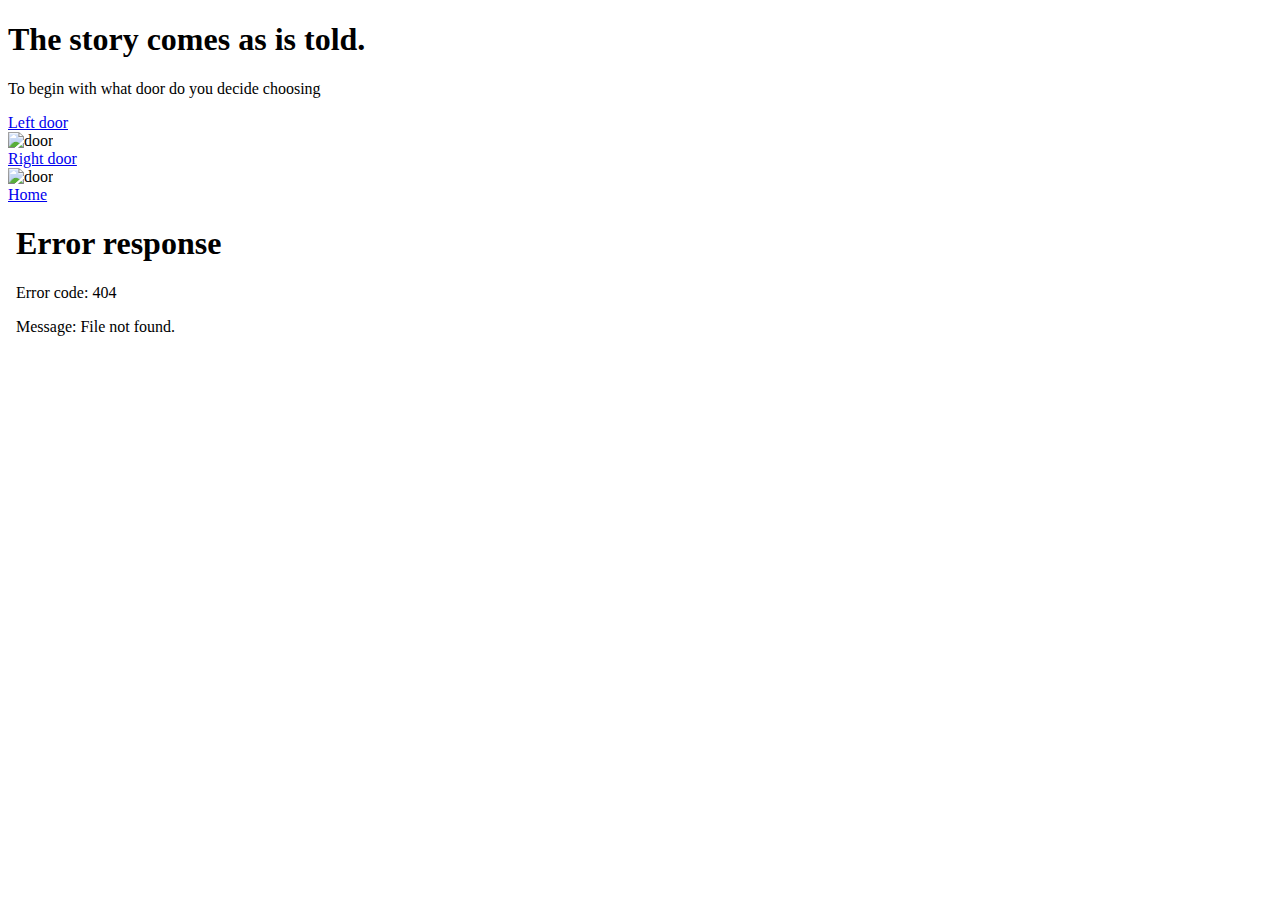
==== MMP100/final project/index.html @ 3996a54e "Create index.html" ====
<!DOCTYPE html>
<html>
<head>
	<link rel="stylesheet" type="text/css" href="style.css">
	<title>Random guesses with a mutual purpose</title>
</head>
<body>
<h1>The story comes as is told.</h1>
<p>To begin with what door do you decide choosing</p>
<li><a href="leftdoor.html">Left door</a></li>
<img src="leftdoor.jpg" alt="door">
<li><a href="rightdoor.html">Right door</a></li>
<img src="rightdoor.jpg" alt="door">
<footer><li><a href="index.html">Home</a></li></footer>
<embed src="menu.mp3">
</body>
</html>
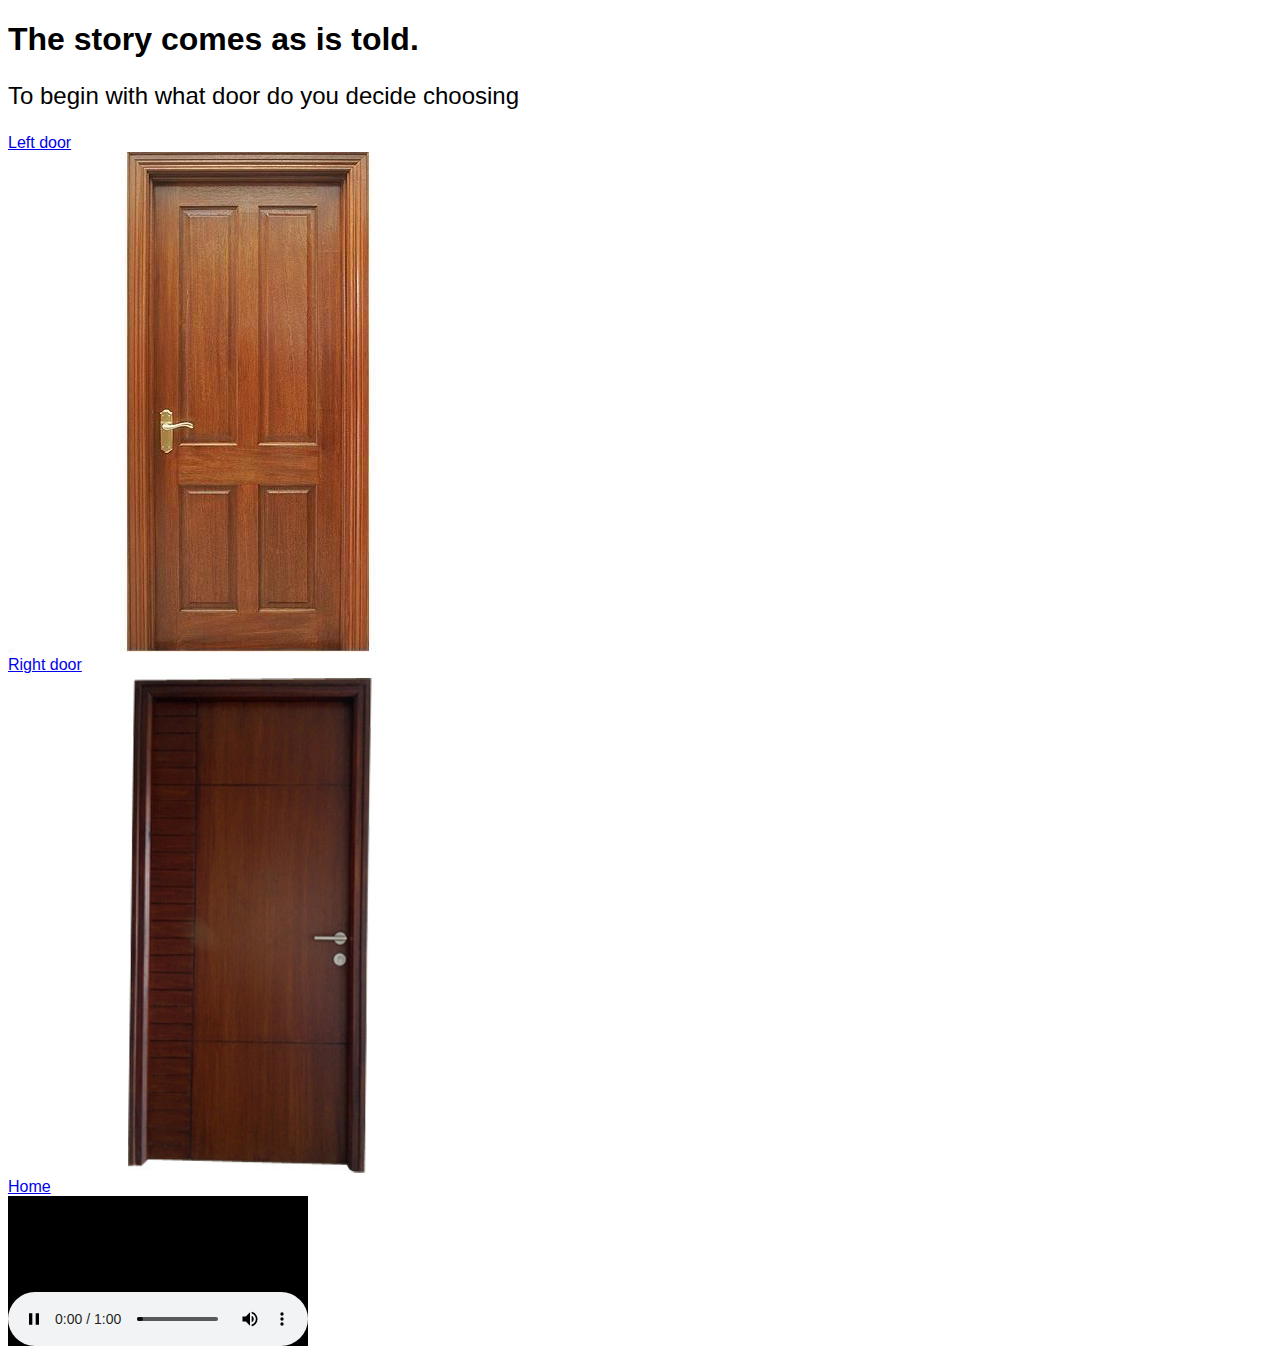
==== commit d8d27f1c: "Add files via upload" ====
--- a/MMP100/final project/index.html
+++ b/MMP100/final project/index.html
@@ -1,17 +1,17 @@
-<!DOCTYPE html>
-<html>
-<head>
-	<link rel="stylesheet" type="text/css" href="style.css">
-	<title>Random guesses with a mutual purpose</title>
-</head>
-<body>
-<h1>The story comes as is told.</h1>
-<p>To begin with what door do you decide choosing</p>
-<li><a href="leftdoor.html">Left door</a></li>
-<img src="leftdoor.jpg" alt="door">
-<li><a href="rightdoor.html">Right door</a></li>
-<img src="rightdoor.jpg" alt="door">
-<footer><li><a href="index.html">Home</a></li></footer>
-<embed src="menu.mp3">
-</body>
-</html>
+<!DOCTYPE html>
+<html>
+<head>
+	<link rel="stylesheet" type="text/css" href="style.css">
+	<title>Random guesses with a mutual purpose</title>
+</head>
+<body>
+<h1>The story comes as is told.</h1>
+<p>To begin with what door do you decide choosing</p>
+<li><a href="leftdoor.html">Left door</a></li>
+<img src="leftdoor.jpg" alt="door">
+<li><a href="rightdoor.html">Right door</a></li>
+<img src="rightdoor.jpg" alt="door">
+<footer><li><a href="index.html">Home</a></li></footer>
+<embed src="menu.mp3">
+</body>
+</html>--- a/MMP100/final project/style.css
+++ b/MMP100/final project/style.css
@@ -0,0 +1,16 @@
+body{
+	font-family: 'Source Sans Pro', sans-serif;
+	background-color:#FFFFFF;
+}
+
+p{
+	font-size:150%;
+}
+
+img{
+	max-width:40%;
+}
+
+h1{
+	text-decoration:italic;
+}
